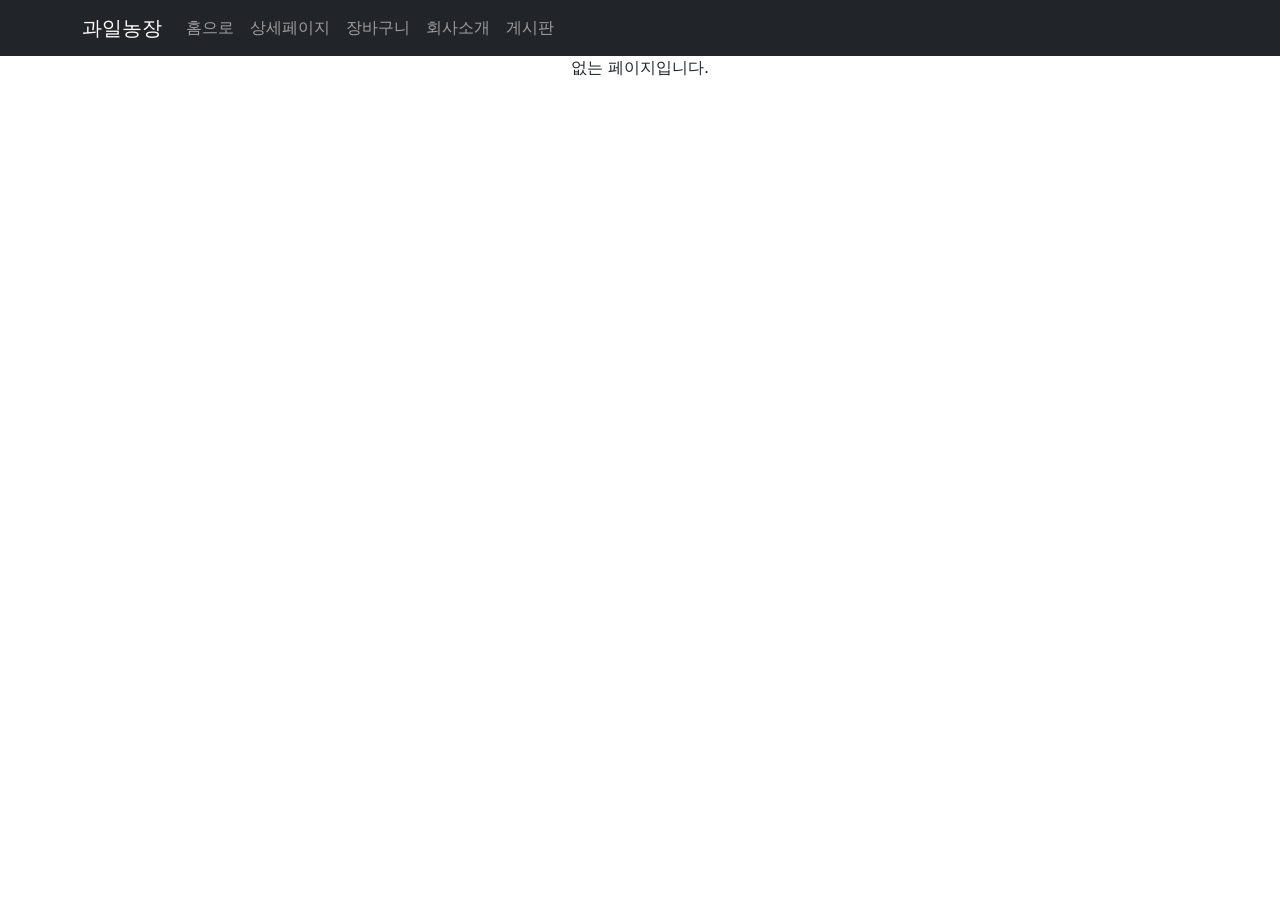
==== redux-shop/index.html @ 7b902602 "redux shop" ====
<!doctype html>
<html lang="en">
	<head>
		<meta charset="UTF-8" />
		<link rel="icon" type="image/svg+xml" href="/favicon.svg" />
		<meta name="viewport" content="width=device-width, initial-scale=1.0" />
		<title>redux-shop</title>
		<link
			rel="stylesheet"
			href="https://cdn.jsdelivr.net/npm/bootstrap@5.1.3/dist/css/bootstrap.min.css"
			integrity="sha384-1BmE4kWBq78iYhFldvKuhfTAU6auU8tT94WrHftjDbrCEXSU1oBoqyl2QvZ6jIW3"
			crossorigin="anonymous"
		/>
		<script type="module" crossorigin src="/assets/index-BaDuou3T.js"></script>
		<link rel="stylesheet" crossorigin href="/assets/index-BN3nWMuf.css">
	</head>
	<body>
		<div id="root"></div>
	</body>
</html>
---- assets/index-BN3nWMuf.css ----
.slider{background-image:url(/assets/slider-CSMaxS_R.jpg);background-position:50%;background-size:cover;height:500px;margin-bottom:30px}.c1{color:#000;text-align:center;text-decoration:none}.c1:hover{color:green}.start{transform:scale(0)}.end{transition:all .5s;transform:scale(1)}
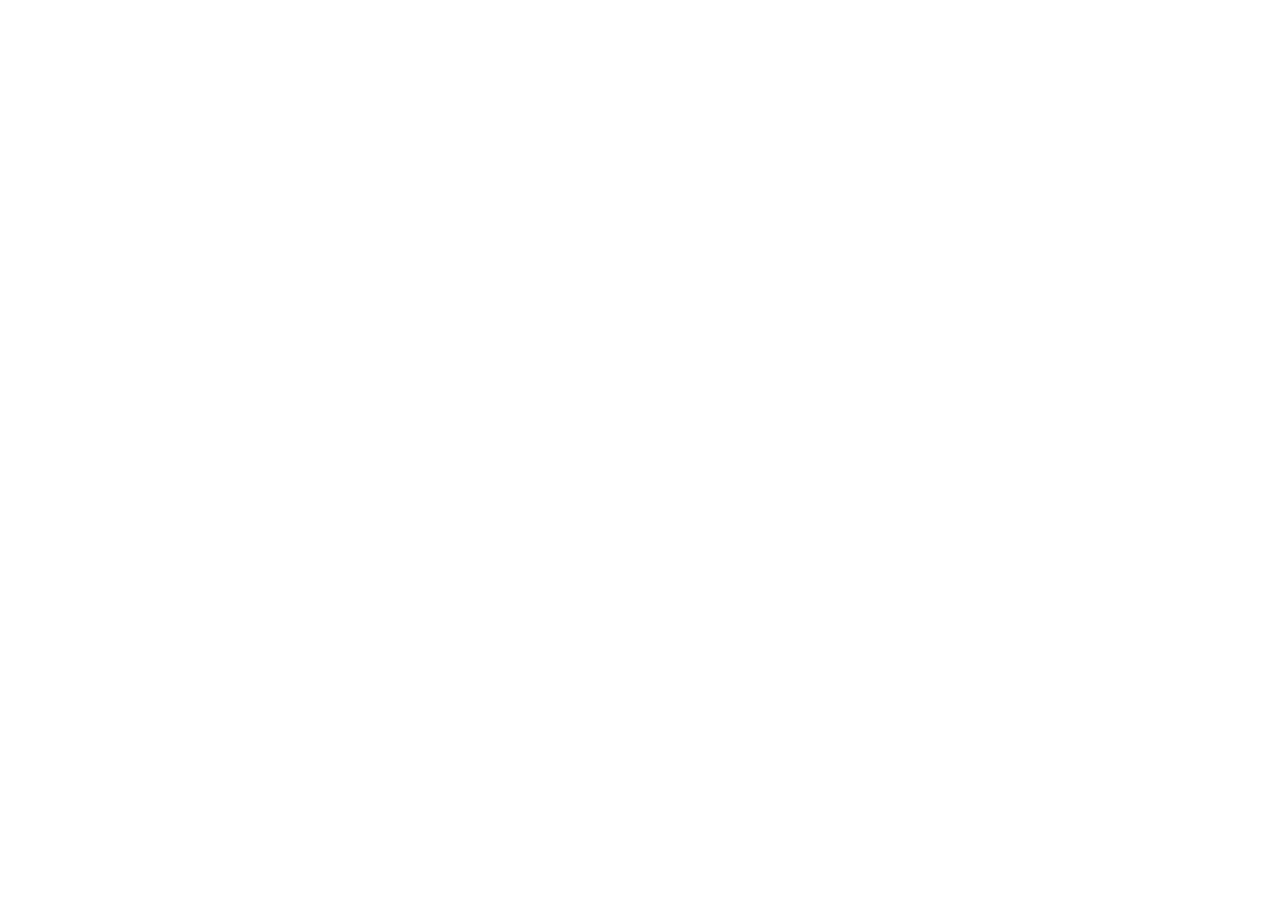
==== commit 57580508: "redux shop link 수정" ====
--- a/redux-shop/index.html
+++ b/redux-shop/index.html
@@ -11,8 +11,12 @@
 			integrity="sha384-1BmE4kWBq78iYhFldvKuhfTAU6auU8tT94WrHftjDbrCEXSU1oBoqyl2QvZ6jIW3"
 			crossorigin="anonymous"
 		/>
-		<script type="module" crossorigin src="/assets/index-BaDuou3T.js"></script>
-		<link rel="stylesheet" crossorigin href="/assets/index-BN3nWMuf.css">
+		<script
+			type="module"
+			crossorigin
+			src="/assets/index-DLxC1WpU.js"
+		></script>
+		<link rel="stylesheet" crossorigin href="/assets/index-BN3nWMuf.css" />
 	</head>
 	<body>
 		<div id="root"></div>
